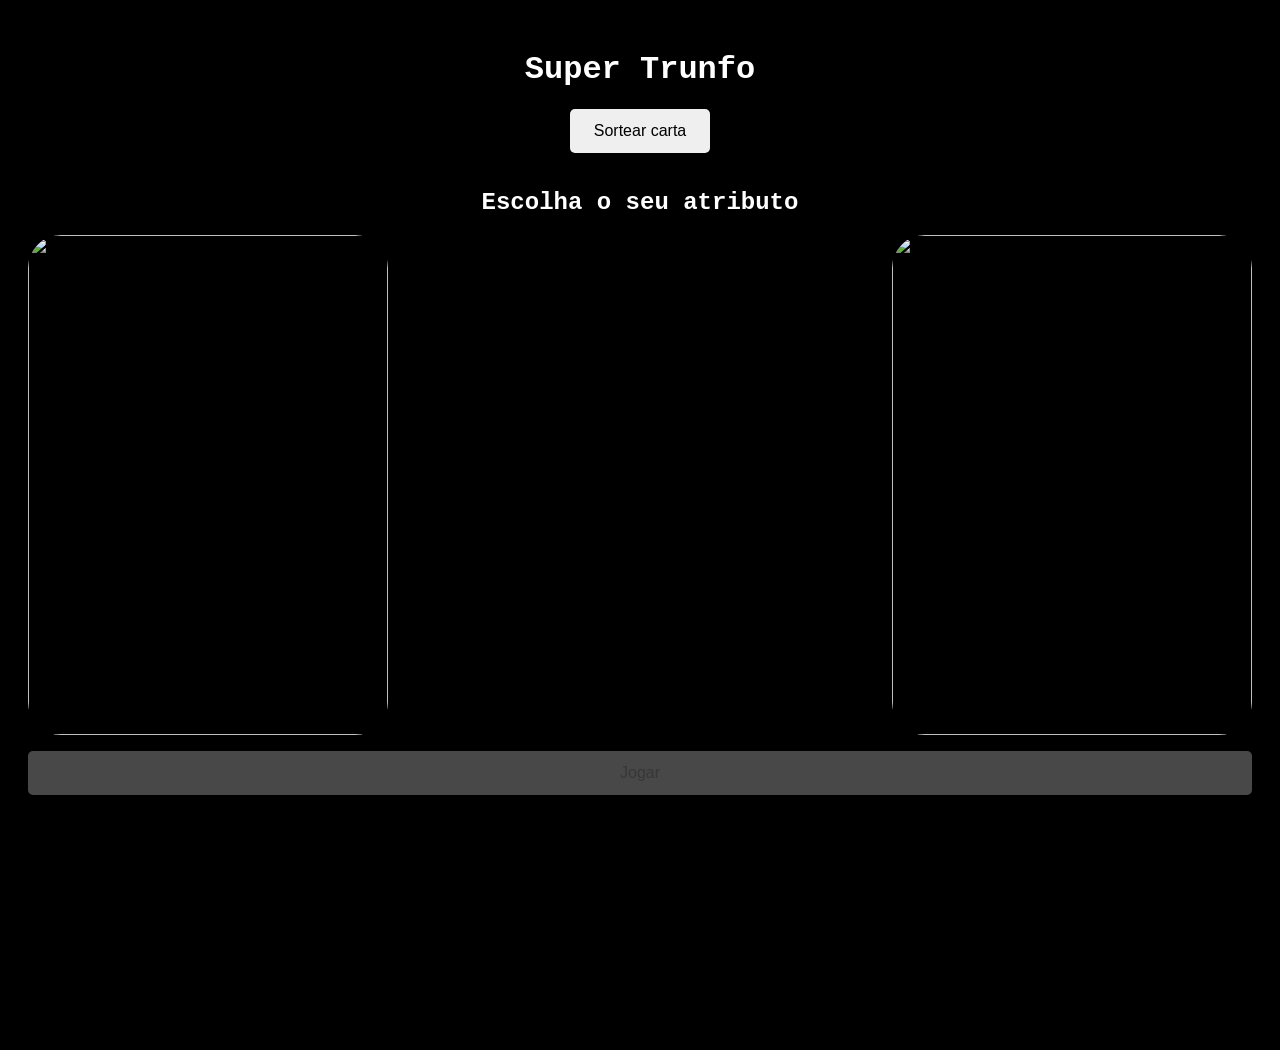
==== index.html @ a568beaf "importação de código" ====
<!DOCTYPE html>
<html lang="pt-br">
<head>
    <meta charset="UTF-8">
    <meta http-equiv="X-UA-Compatible" content="IE=edge">
    <meta name="viewport" content="width=device-width, initial-scale=1.0">
    <title>Imersão Dev - Aula 08</title>
    <link rel="stylesheet" href="./styles/style.css">
</head>
<body>
    <div class="container">
        <img src="https://www.alura.com.br/assets/img/imersoes/dev-2021/logo-imersao-super-trunfo.png" class="page-logo" alt="">
        <h1 class="page-title">Super Trunfo</h1>
        <button onclick="sortearCarta()" id="btnSortear">Sortear carta</button>
        <form id="form">
          <h2>Escolha o seu atributo</h2>
          <div class="wrapper">
            <div>
              <div id="carta-jogador">
                <img src="https://www.alura.com.br/assets/img/imersoes/dev-2021/card-super-trunfo-transparent-ajustado.png" style=" width: inherit; height: inherit; position: absolute;">
                <h3></h3>
              </div>
            </div>
            <div>
              <div id="carta-maquina" class="carta"><img src="https://www.alura.com.br/assets/img/imersoes/dev-2021/card-super-trunfo-transparent-ajustado.png" style=" width: inherit; height: inherit; position: absolute;"></div>
            </div>
          </div>
          <button class="button-jogar" type="button" id="btnJogar" onclick="jogar()" disabled="false">Jogar</button>
          <div id="resultado"></div>
        </form>
      </div>

      <script src="./scripts/script.js"></script>
</body>
</html>
---- styles/style.css ----
body {
    font-family: "Roboto Mono", monospace;
    min-height: 854px;
    background-image: url("https://www.alura.com.br/assets/img/imersoes/dev-2021/dia-07-super-trunfo-bg.png");
    background-color: #000000;
    background-size: cover;
    background-position: center top;
    background-repeat: no-repeat;
    padding-bottom: 20vh;
  }
  
  .container {
    text-align: center;
    padding: 20px;
  }
  
  .page-title {
    color: #ffffff;
    margin: 5px 0;
  }
  
  button,
  .button-jogar {
    padding: 0.8rem 1.5rem;
    margin: 1rem 0;
    border-radius: 5px;
    border: none;
    font-size: 1rem;
  }
  
  h2 {
    color: white;
  }
  
  #carta-jogador,
  #carta-maquina {
    width: 360px;
    height: 500px;
    overflow: auto;
    border-radius: 10px;
    margin-bottom: 20px;
    margin: 0 auto;
    display: flex;
    align-items: flex-end;
    position: relative;
    background-size: 350px 300px;
    background-repeat: no-repeat;
    background-position-x: 5px;
    background-position-y: 10px;
    border-radius: 33px;
  }
  
  #carta-jogador h3 {
    text-align: center;
  }
  
  .carta-imagem {
    border: 1px solid black;
    height: 100px;
    margin: 10px;
  }
  
  .carta-imagem img {
    width: 100%;
    height: 100%;
  }
  
  .carta-status {
    height: 160px;
    margin: 2rem;
    color: white;
    z-index: 2;
  }
  
  .carta-status input {
    margin: 20px 10px;
  }
  
  .resultado-final {
    color: white;
    font-size: 2rem;
    text-transform: uppercase;
    font-weight: bolder;
    padding: 1rem;
    border: 2px solid black;
    background-color: black;
  }
  
  .--spacing {
    margin-left: 2.5rem;
  }
  
  form {
    display: flex;
    flex-direction: column;
  }
  
  .wrapper {
    display: flex;
    justify-content: space-between;
    width: 100%;
  }
  
  .carta-subtitle {
    z-index: 2;
    position: absolute;
    top: 16px;
    left: 37px;
    font-weight: 800;
    text-transform: uppercase;
  }
  
  #cartas {
    width: 100%;
    display: flex;
    justify-content: space-between;
  }
  
  .carta-status p {
    margin-bottom: 2rem;
  }
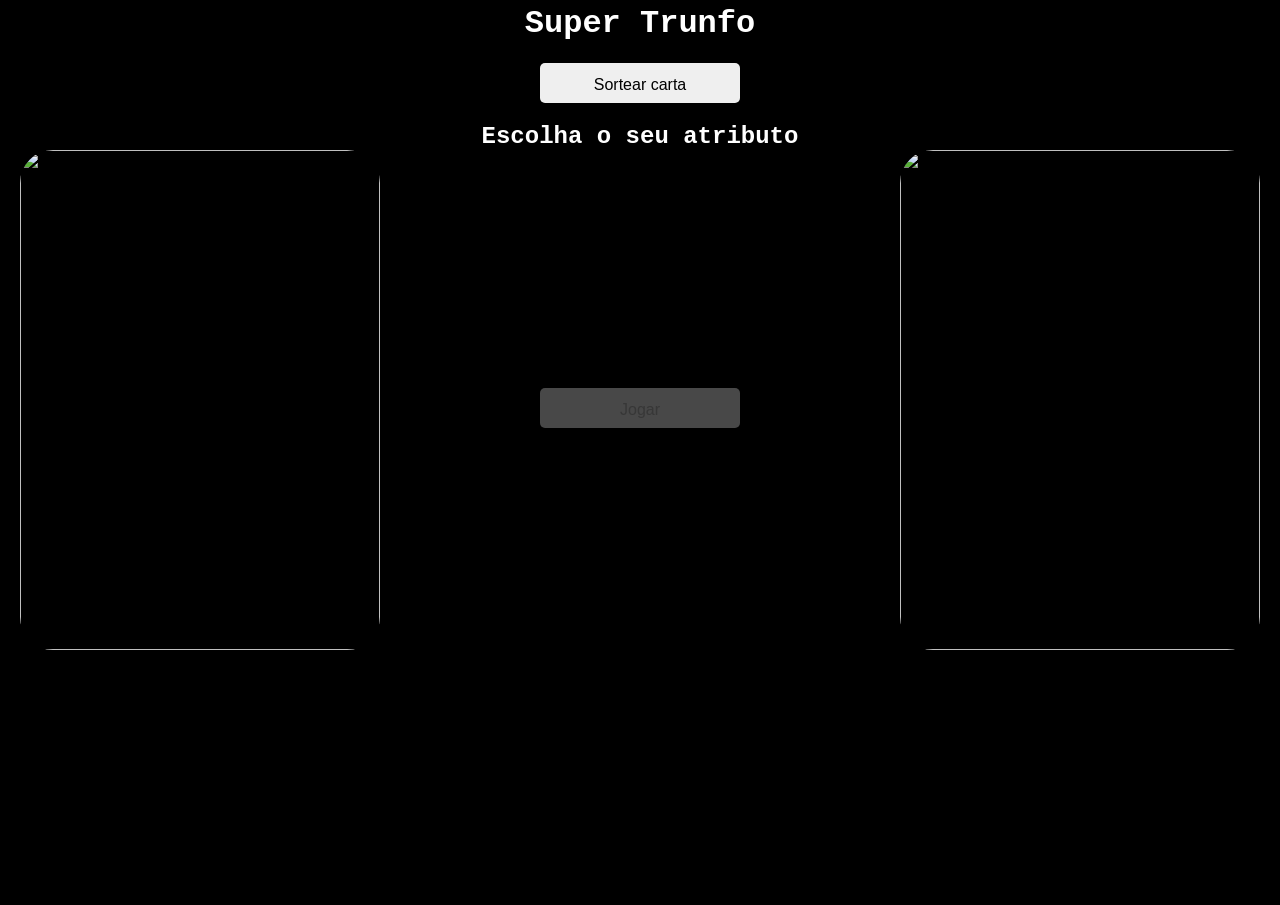
==== commit b560f360: "ajustando estilo" ====
--- a/index.html
+++ b/index.html
@@ -9,7 +9,6 @@
 </head>
 <body>
     <div class="container">
-        <img src="https://www.alura.com.br/assets/img/imersoes/dev-2021/logo-imersao-super-trunfo.png" class="page-logo" alt="">
         <h1 class="page-title">Super Trunfo</h1>
         <button onclick="sortearCarta()" id="btnSortear">Sortear carta</button>
         <form id="form">
@@ -21,15 +20,15 @@
                 <h3></h3>
               </div>
             </div>
+            <button class="button-jogar" type="button" id="btnJogar" onclick="jogar()" disabled="false">Jogar</button>
             <div>
               <div id="carta-maquina" class="carta"><img src="https://www.alura.com.br/assets/img/imersoes/dev-2021/card-super-trunfo-transparent-ajustado.png" style=" width: inherit; height: inherit; position: absolute;"></div>
             </div>
-          </div>
-          <button class="button-jogar" type="button" id="btnJogar" onclick="jogar()" disabled="false">Jogar</button>
-          <div id="resultado"></div>
+          </div>          
         </form>
       </div>
-
+      <div id="divResultado">
+      </div> 
       <script src="./scripts/script.js"></script>
 </body>
 </html>
--- a/styles/style.css
+++ b/styles/style.css
@@ -1,122 +1,150 @@
+* {
+  margin: 0;
+  padding: 0;
+  box-sizing: border-box;
+  user-select: none;
+  cursor: default;
+}
+
 body {
-    font-family: "Roboto Mono", monospace;
-    min-height: 854px;
-    background-image: url("https://www.alura.com.br/assets/img/imersoes/dev-2021/dia-07-super-trunfo-bg.png");
-    background-color: #000000;
-    background-size: cover;
-    background-position: center top;
-    background-repeat: no-repeat;
-    padding-bottom: 20vh;
-  }
-  
-  .container {
-    text-align: center;
-    padding: 20px;
-  }
-  
-  .page-title {
-    color: #ffffff;
-    margin: 5px 0;
-  }
-  
-  button,
-  .button-jogar {
-    padding: 0.8rem 1.5rem;
-    margin: 1rem 0;
-    border-radius: 5px;
-    border: none;
-    font-size: 1rem;
-  }
-  
-  h2 {
-    color: white;
-  }
-  
-  #carta-jogador,
-  #carta-maquina {
-    width: 360px;
-    height: 500px;
-    overflow: auto;
-    border-radius: 10px;
-    margin-bottom: 20px;
-    margin: 0 auto;
-    display: flex;
-    align-items: flex-end;
-    position: relative;
-    background-size: 350px 300px;
-    background-repeat: no-repeat;
-    background-position-x: 5px;
-    background-position-y: 10px;
-    border-radius: 33px;
-  }
-  
-  #carta-jogador h3 {
-    text-align: center;
-  }
-  
-  .carta-imagem {
-    border: 1px solid black;
-    height: 100px;
-    margin: 10px;
-  }
-  
-  .carta-imagem img {
-    width: 100%;
-    height: 100%;
-  }
-  
-  .carta-status {
-    height: 160px;
-    margin: 2rem;
-    color: white;
-    z-index: 2;
-  }
-  
-  .carta-status input {
-    margin: 20px 10px;
-  }
-  
-  .resultado-final {
-    color: white;
-    font-size: 2rem;
-    text-transform: uppercase;
-    font-weight: bolder;
-    padding: 1rem;
-    border: 2px solid black;
-    background-color: black;
-  }
-  
-  .--spacing {
-    margin-left: 2.5rem;
-  }
-  
-  form {
-    display: flex;
-    flex-direction: column;
-  }
-  
-  .wrapper {
-    display: flex;
-    justify-content: space-between;
-    width: 100%;
-  }
-  
-  .carta-subtitle {
-    z-index: 2;
-    position: absolute;
-    top: 16px;
-    left: 37px;
-    font-weight: 800;
-    text-transform: uppercase;
-  }
-  
-  #cartas {
-    width: 100%;
-    display: flex;
-    justify-content: space-between;
-  }
-  
-  .carta-status p {
-    margin-bottom: 2rem;
-  }
+  font-family: "Roboto Mono", monospace;
+  height: 100vh;
+  overflow: hidden;
+  background-image: url("https://www.alura.com.br/assets/img/imersoes/dev-2021/dia-07-super-trunfo-bg.png");
+  background-color: #000000;
+  background-size: cover;
+  background-position: center top;
+  background-repeat: no-repeat;
+}
+
+.container {
+  text-align: center;
+  padding: 0 20px;
+}
+
+.page-title {
+  color: #ffffff;
+  margin: 5px 0;
+}
+
+button,
+.button-jogar {
+  padding: 0.8rem 1.5rem;
+  margin: 1rem 0 0 0;
+  border-radius: 5px;
+  border: none;
+  font-size: 1rem;
+  height: 40px;
+  width: 200px;
+  align-self: center;
+}
+
+#btnSortear {
+  margin-bottom: 20px;
+}
+
+#nextTurn {
+  height: 60px;
+  width: 300px;
+}
+
+h2 {
+  color: white;
+}
+
+#carta-jogador,
+#carta-maquina {
+  width: 360px;
+  height: 500px;
+  overflow: auto;
+  border-radius: 10px;
+  margin-bottom: 20px;
+  margin: 0 auto;
+  display: flex;
+  align-items: flex-end;
+  position: relative;
+  background-size: 230px 230px;
+  background-repeat: no-repeat;
+  background-position-y: top 20%;
+  background-position-x: center;
+  border-radius: 33px;
+}
+
+#carta-jogador h3 {
+  text-align: center;
+}
+
+.carta-imagem {
+  border: 1px solid black;
+  height: 100px;
+  margin: 10px;
+}
+
+.carta-imagem img {
+  width: 100%;
+  height: 100%;
+}
+
+.carta-status {
+  position: absolute;
+  bottom: 10%;
+  left: 10%;
+  color: white;
+  z-index: 2;
+}
+
+.carta-status input {
+  margin: 15px 10px;
+}
+
+.--spacing {
+  margin-left: 2.5rem;
+}
+
+form {
+  display: flex;
+  flex-direction: column;
+}
+
+.wrapper {
+  display: flex;
+  justify-content: space-between;
+  width: 100%;
+}
+
+.card-subtitle {
+  z-index: 2;
+  position: absolute;
+  top: 6.8%;
+  left: 15%;
+  font-weight: 800;
+  text-transform: uppercase;
+}
+
+#cartas {
+  width: 100%;
+  display: flex;
+  justify-content: space-between;
+}
+
+.carta-status p {
+  margin: 15px 10px;
+}
+
+#divResultado {
+  display: none;
+  top: 0;
+  position: absolute;
+  width: 100%;
+  height: 100%;
+  background-color: rgba(0, 0, 0, 0.95);
+  color: white;
+  flex-direction: column;
+  justify-content: center;
+  align-items: center;
+  z-index: 2;
+  font-size: 6rem;
+  text-transform: uppercase;
+  font-weight: bolder;
+}
   
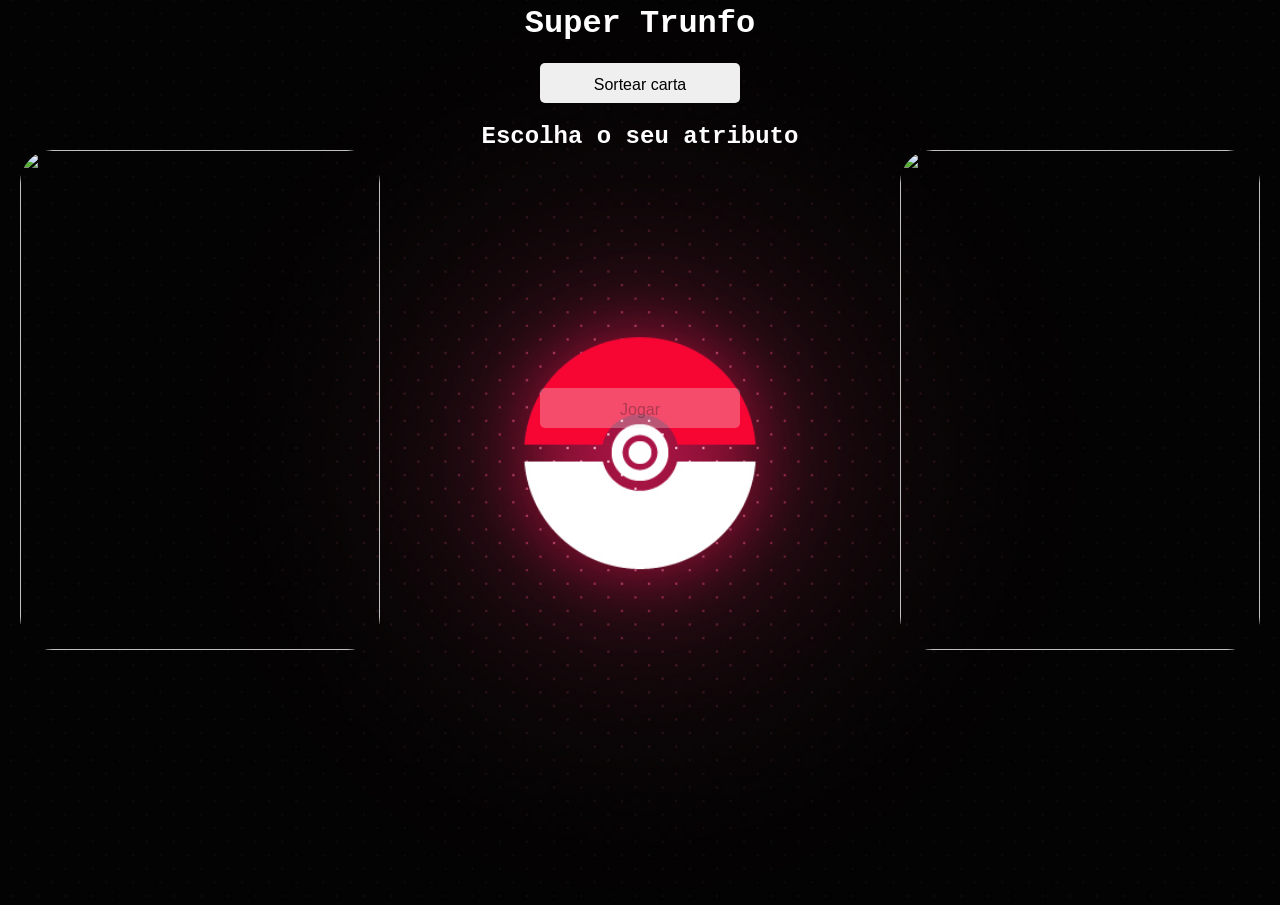
==== commit 560a96c4: "inserindo cartas - iniciado" ====
--- a/index.html
+++ b/index.html
@@ -1,34 +1,46 @@
 <!DOCTYPE html>
 <html lang="pt-br">
+
 <head>
-    <meta charset="UTF-8">
-    <meta http-equiv="X-UA-Compatible" content="IE=edge">
-    <meta name="viewport" content="width=device-width, initial-scale=1.0">
-    <title>Imersão Dev - Aula 08</title>
-    <link rel="stylesheet" href="./styles/style.css">
+  <meta charset="UTF-8">
+  <meta http-equiv="X-UA-Compatible" content="IE=edge">
+  <meta name="viewport" content="width=device-width, initial-scale=1.0">
+  <title>Imersão Dev - Aula 08</title>
+  <link rel="stylesheet" href="./styles/style.css">
 </head>
+
 <body>
-    <div class="container">
-        <h1 class="page-title">Super Trunfo</h1>
-        <button onclick="sortearCarta()" id="btnSortear">Sortear carta</button>
-        <form id="form">
-          <h2>Escolha o seu atributo</h2>
-          <div class="wrapper">
-            <div>
-              <div id="carta-jogador">
-                <img src="https://www.alura.com.br/assets/img/imersoes/dev-2021/card-super-trunfo-transparent-ajustado.png" style=" width: inherit; height: inherit; position: absolute;">
-                <h3></h3>
-              </div>
-            </div>
-            <button class="button-jogar" type="button" id="btnJogar" onclick="jogar()" disabled="false">Jogar</button>
-            <div>
-              <div id="carta-maquina" class="carta"><img src="https://www.alura.com.br/assets/img/imersoes/dev-2021/card-super-trunfo-transparent-ajustado.png" style=" width: inherit; height: inherit; position: absolute;"></div>
-            </div>
-          </div>          
-        </form>
+  <div class="container">
+    <h1 class="page-title">Super Trunfo</h1>
+    <button onclick="sortearCarta()" id="btnSortear">Sortear carta</button>
+    <form id="form">
+      <h2>Escolha o seu atributo</h2>
+      <div class="wrapper">
+        <div>
+          <div id="carta-jogador">
+            <img src="https://www.alura.com.br/assets/img/imersoes/dev-2021/card-super-trunfo-transparent-ajustado.png"
+              style=" width: inherit; height: inherit; position: absolute;">
+            <h3></h3>
+          </div>
+        </div>
+        <button class="button-jogar" type="button" id="btnJogar" onclick="jogar()" disabled="false">Jogar</button>
+        <div>
+          <div id="carta-maquina" class="carta"><img
+              src="https://www.alura.com.br/assets/img/imersoes/dev-2021/card-super-trunfo-transparent-ajustado.png"
+              style=" width: inherit; height: inherit; position: absolute;"></div>
+        </div>
       </div>
-      <div id="divResultado">
-      </div> 
-      <script src="./scripts/script.js"></script>
+    </form>
+  </div>
+  <div id="divResultado">
+  </div>
+
+  <script src="https://www.gstatic.com/firebasejs/8.10.1/firebase-app.js"></script>
+  <script src="https://www.gstatic.com/firebasejs/8.10.1/firebase-firestore.js"></script>
+
+  <script src="./scripts/baralho.js"></script>
+  <script src="./scripts/game.js"></script>
+  <script src="./scripts/script.js"></script>
 </body>
+
 </html>
--- a/styles/style.css
+++ b/styles/style.css
@@ -10,7 +10,7 @@
   font-family: "Roboto Mono", monospace;
   height: 100vh;
   overflow: hidden;
-  background-image: url("https://www.alura.com.br/assets/img/imersoes/dev-2021/dia-07-super-trunfo-bg.png");
+  background-image: url("../imagens/pokeball_background.jpg");
   background-color: #000000;
   background-size: cover;
   background-position: center top;
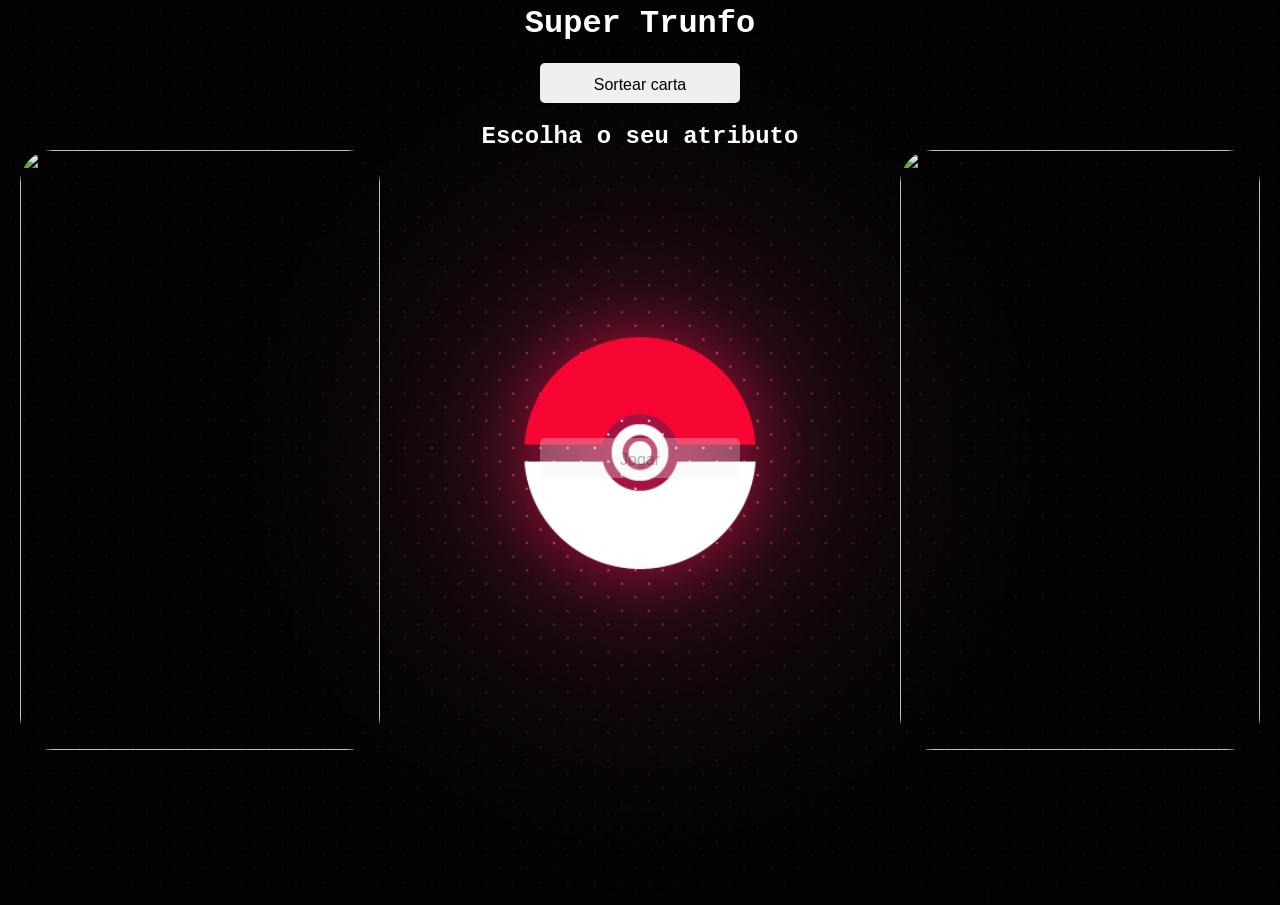
==== commit 18a84539: "integrar com banco de dados" ====
--- a/index.html
+++ b/index.html
@@ -5,14 +5,15 @@
   <meta charset="UTF-8">
   <meta http-equiv="X-UA-Compatible" content="IE=edge">
   <meta name="viewport" content="width=device-width, initial-scale=1.0">
-  <title>Imersão Dev - Aula 08</title>
+  <title>Super Trunfo Pokemon</title>
+  <link rel="shortcut icon" href="./images/pokeball.png" type="image/png">
   <link rel="stylesheet" href="./styles/style.css">
 </head>
 
 <body>
   <div class="container">
     <h1 class="page-title">Super Trunfo</h1>
-    <button onclick="sortearCarta()" id="btnSortear">Sortear carta</button>
+    <button id="btnSortear">Sortear carta</button>
     <form id="form">
       <h2>Escolha o seu atributo</h2>
       <div class="wrapper">
@@ -23,7 +24,7 @@
             <h3></h3>
           </div>
         </div>
-        <button class="button-jogar" type="button" id="btnJogar" onclick="jogar()" disabled="false">Jogar</button>
+        <button class="button-jogar" type="button" id="btnJogar" disabled="false">Jogar</button>
         <div>
           <div id="carta-maquina" class="carta"><img
               src="https://www.alura.com.br/assets/img/imersoes/dev-2021/card-super-trunfo-transparent-ajustado.png"
@@ -38,9 +39,8 @@
   <script src="https://www.gstatic.com/firebasejs/8.10.1/firebase-app.js"></script>
   <script src="https://www.gstatic.com/firebasejs/8.10.1/firebase-firestore.js"></script>
 
-  <script src="./scripts/baralho.js"></script>
-  <script src="./scripts/game.js"></script>
-  <script src="./scripts/script.js"></script>
+  <script type="module" src="./scripts/baralho.js"></script>
+  <script type="module" src="./scripts/script.js"></script>
 </body>
 
 </html>
--- a/styles/style.css
+++ b/styles/style.css
@@ -10,7 +10,7 @@
   font-family: "Roboto Mono", monospace;
   height: 100vh;
   overflow: hidden;
-  background-image: url("../imagens/pokeball_background.jpg");
+  background-image: url("../images/pokeball_background.jpg");
   background-color: #000000;
   background-size: cover;
   background-position: center top;
@@ -55,7 +55,7 @@
 #carta-jogador,
 #carta-maquina {
   width: 360px;
-  height: 500px;
+  height: 600px;
   overflow: auto;
   border-radius: 10px;
   margin-bottom: 20px;
@@ -86,7 +86,10 @@
 }
 
 .carta-status {
+  font-size: 10pt;
+  font-weight: bold;
   position: absolute;
+  text-align: left;
   bottom: 10%;
   left: 10%;
   color: white;
@@ -94,7 +97,7 @@
 }
 
 .carta-status input {
-  margin: 15px 10px;
+  margin: 7px 10px;
 }
 
 .--spacing {
@@ -128,7 +131,7 @@
 }
 
 .carta-status p {
-  margin: 15px 10px;
+  margin: 10px 10px;
 }
 
 #divResultado {
